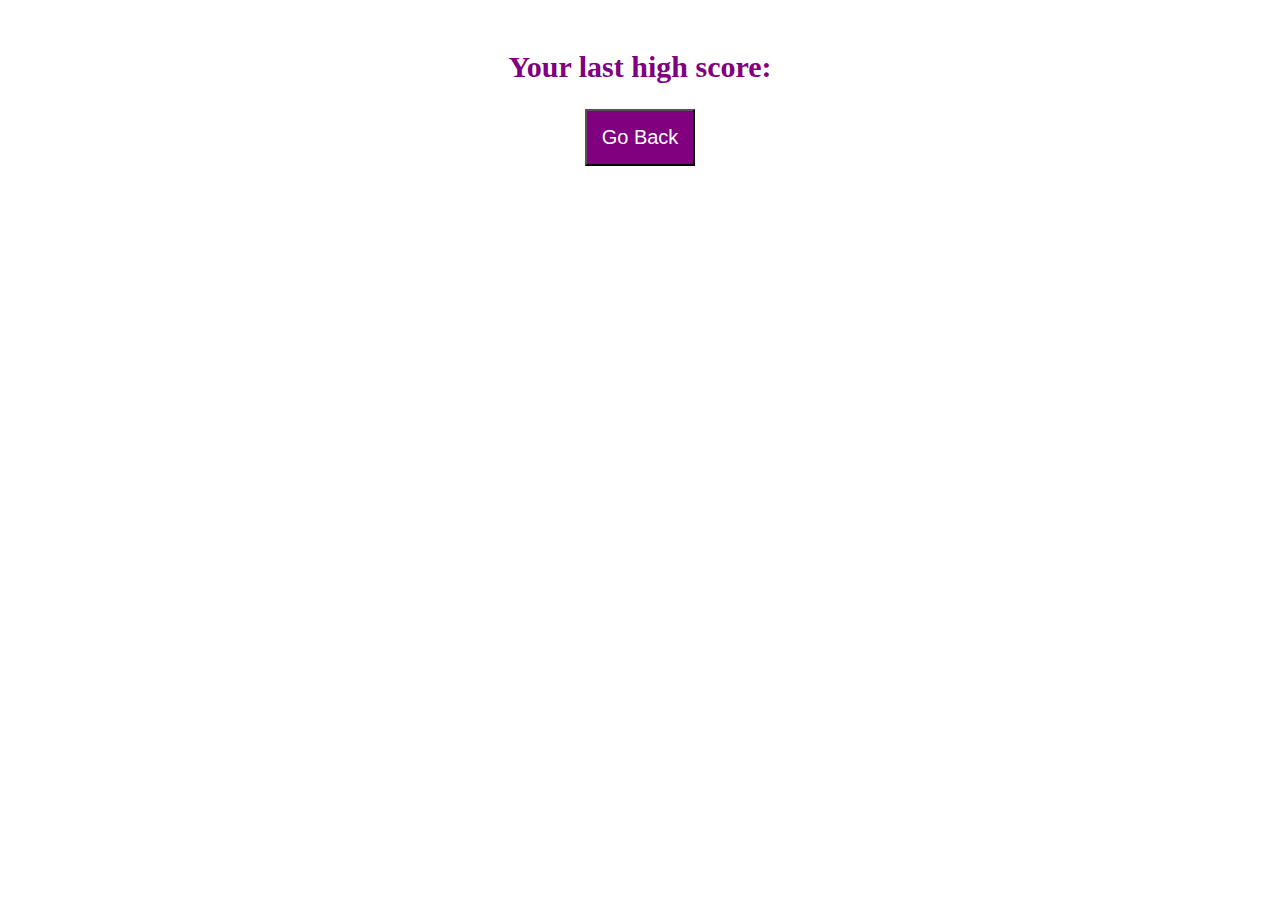
==== highscores.html @ fcde494a "add more file" ====
<!DOCTYPE html>
<html lang="en">
<head>
    <meta charset="UTF-8">
    <meta name="viewport" content="width=device-width, initial-scale=1.0">
    <title>High Scores</title>
    <link rel="stylesheet" href="style.css" />
</head>
<body>
    <div class ="center">
        <h2 class = "noName">Your last high score: <span id = "score"></span></h2>
        
    
    
        <a href ="index.html"><button class = "noName2">Go Back</button></a>
    </div>

    <script>
        var score1 = document.getElementById("score");
        var number = localStorage.getItem("score");
        score1.textContent = number;
    
    
    </script>
</body>
</html>
---- style.css ----
.float-left {
    margin:30px;
}
.float-right, a {
    margin: 30px;
    color: purple;
}
.center {
    text-align: center;
    margin: 50px;
}
 .noName {
     font-size: 30px;
     color: purple;
 }
 .noName2 {
     background-color: purple;
     color: white;
     font-size: 20px;
     padding: 15px;
 }
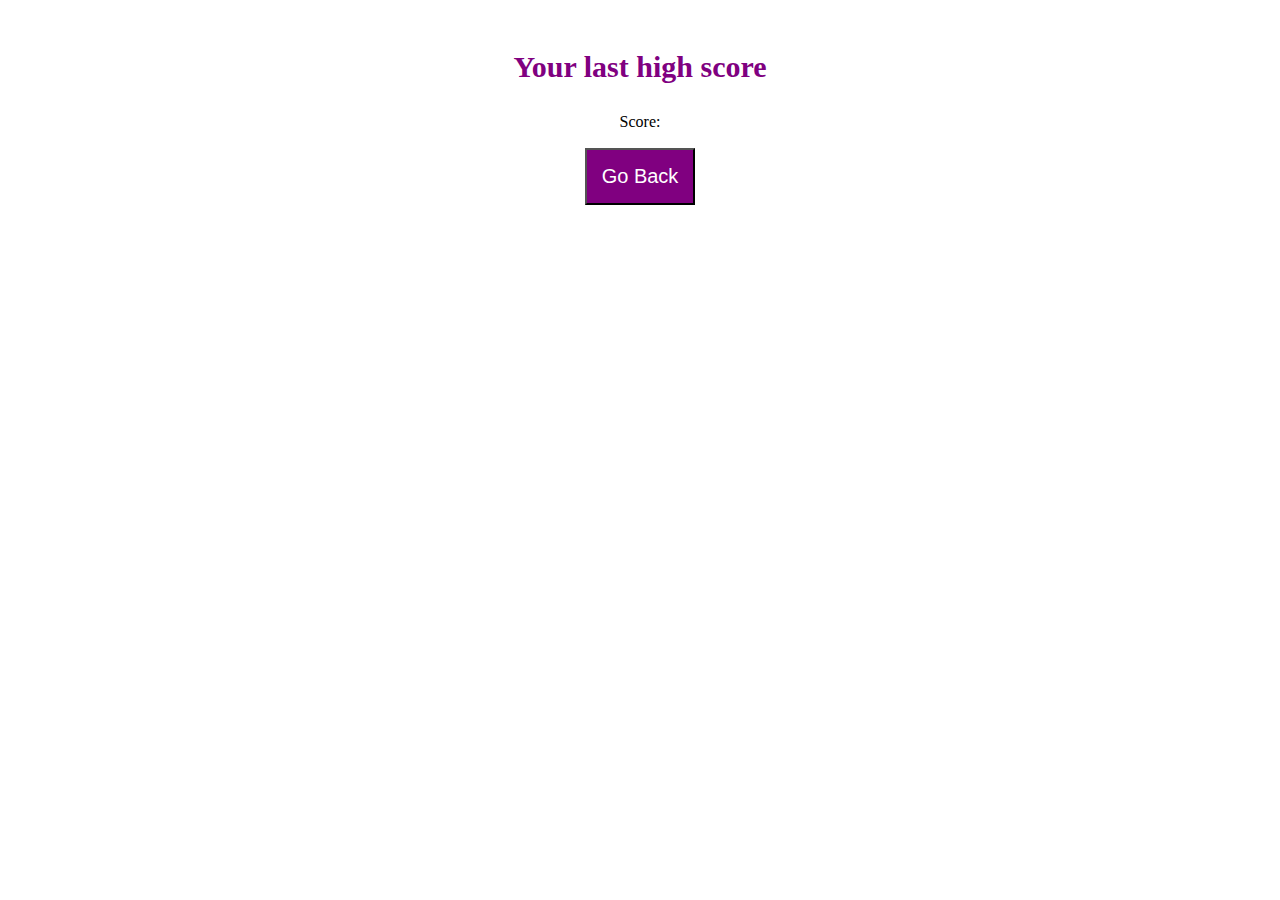
==== commit a8fcb2c8: "fixed a few details and add more comments" ====
--- a/highscores.html
+++ b/highscores.html
@@ -8,18 +8,21 @@
 </head>
 <body>
     <div class ="center">
-        <h2 class = "noName">Your last high score: <span id = "score"></span></h2>
-        
+        <h2 class = "noName">Your last high score</h2> 
+    
+        <p>Score: <span id ="myscore"></span></p>
     
     
         <a href ="index.html"><button class = "noName2">Go Back</button></a>
     </div>
 
     <script>
-        var score1 = document.getElementById("score");
-        var number = localStorage.getItem("score");
-        score1.textContent = number;
-    
+
+        var myscore = document.getElementById("myscore")
+        var userscore = localStorage.getItem("score");
+        myscore.textContent = userscore;
+        myscore.setAttribute("style","font-size:20px;")
+        
     
     </script>
 </body>
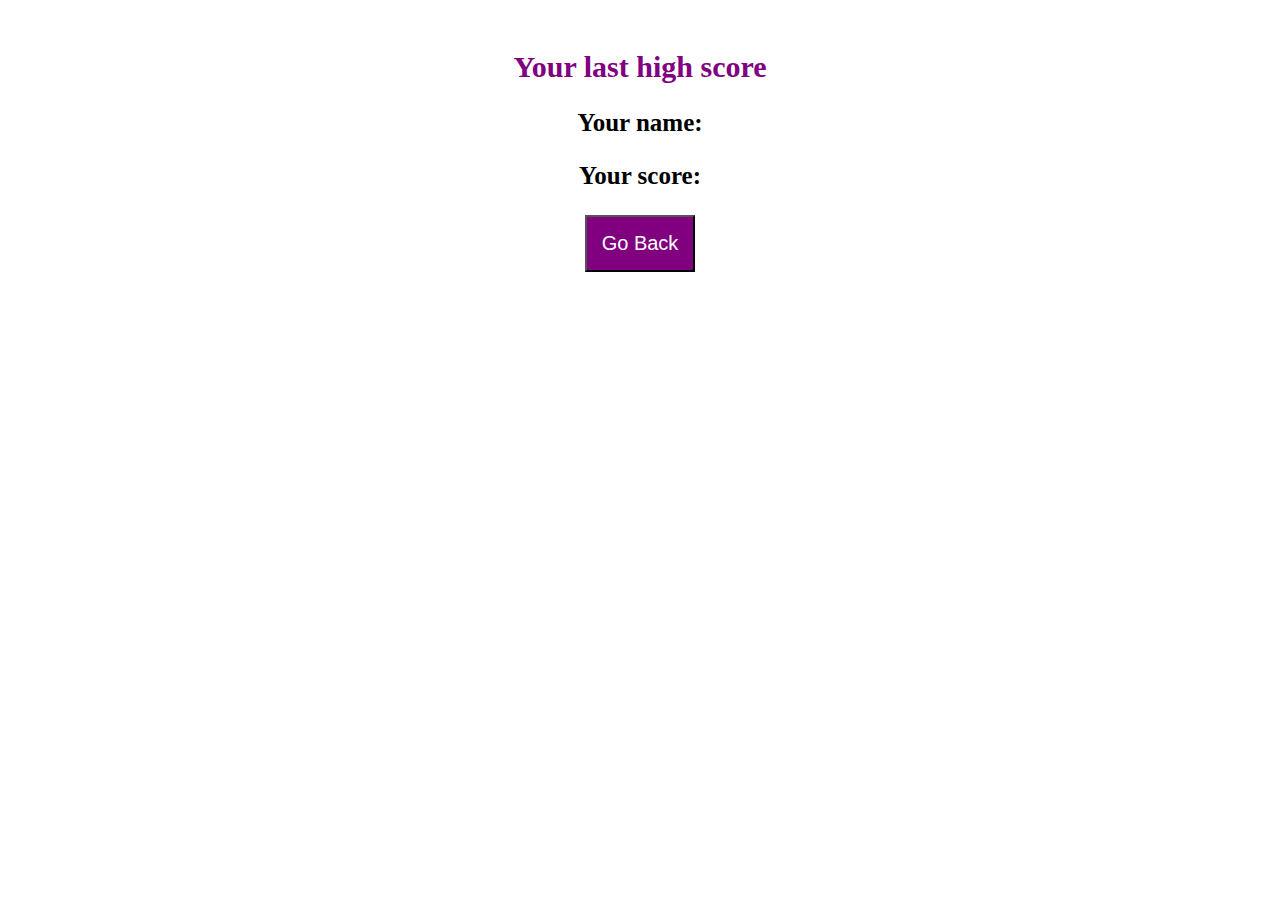
==== commit 86146081: "Made the stored name and score show up correctly" ====
--- a/highscores.html
+++ b/highscores.html
@@ -9,21 +9,19 @@
 <body>
     <div class ="center">
         <h2 class = "noName">Your last high score</h2> 
-    
-        <p>Score: <span id ="myscore"></span></p>
+        <p>Your name: <span id = "myname"></span></p>
+        <p>Your score: <span id ="myscore"></span></p>
     
     
         <a href ="index.html"><button class = "noName2">Go Back</button></a>
     </div>
 
     <script>
-
+        var myname = document.getElementById("myname");
         var myscore = document.getElementById("myscore")
-        var userscore = localStorage.getItem("score");
-        myscore.textContent = userscore;
-        myscore.setAttribute("style","font-size:20px;")
-        
-    
+        var userscore = JSON.parse(localStorage.getItem("score"));
+        myscore.textContent = userscore.score;
+        myname.textContent = userscore.name;
     </script>
 </body>
 </html>--- a/style.css
+++ b/style.css
@@ -18,4 +18,8 @@
      color: white;
      font-size: 20px;
      padding: 15px;
+ }
+ .center p {
+     font-size: 25px;
+     font-weight: bold;
  }